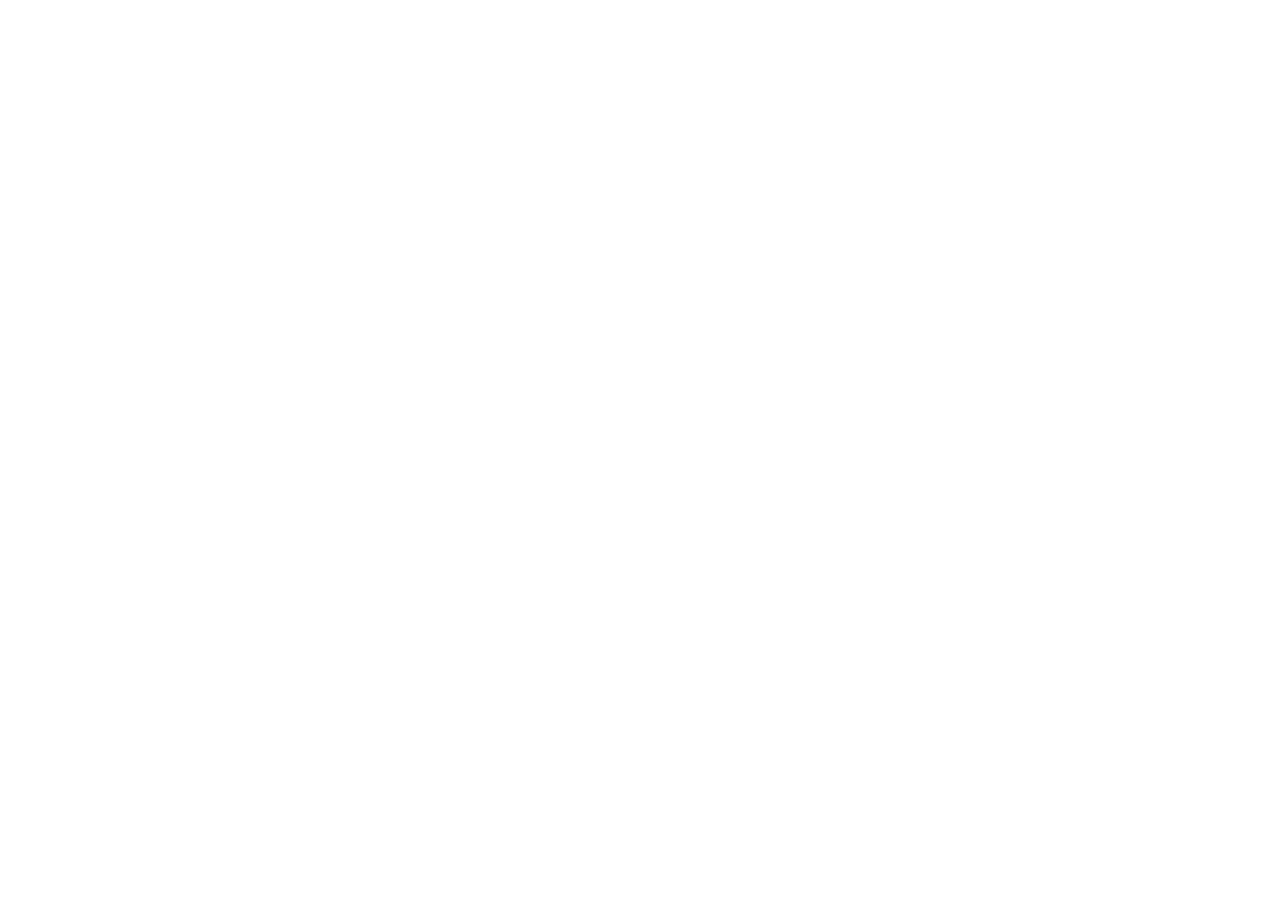
==== contacts.html @ 77419196 "Initial Commit" ====
<!DOCTYPE html>
<html lang="en">

<head>
  <meta charset="UTF-8">
  <meta name="viewport" content="width=device-width, initial-scale=1.0">
  <meta http-equiv="X-UA-Compatible" content="ie=edge">
  <title>Coffee And Cake - Contacts</title>
</head>

<body>
  <!--
    Back to main page

Contact Us
Phone: (000) 000-0000
Email: contacts@coffee-cake.com

  -->
</body>

</html>
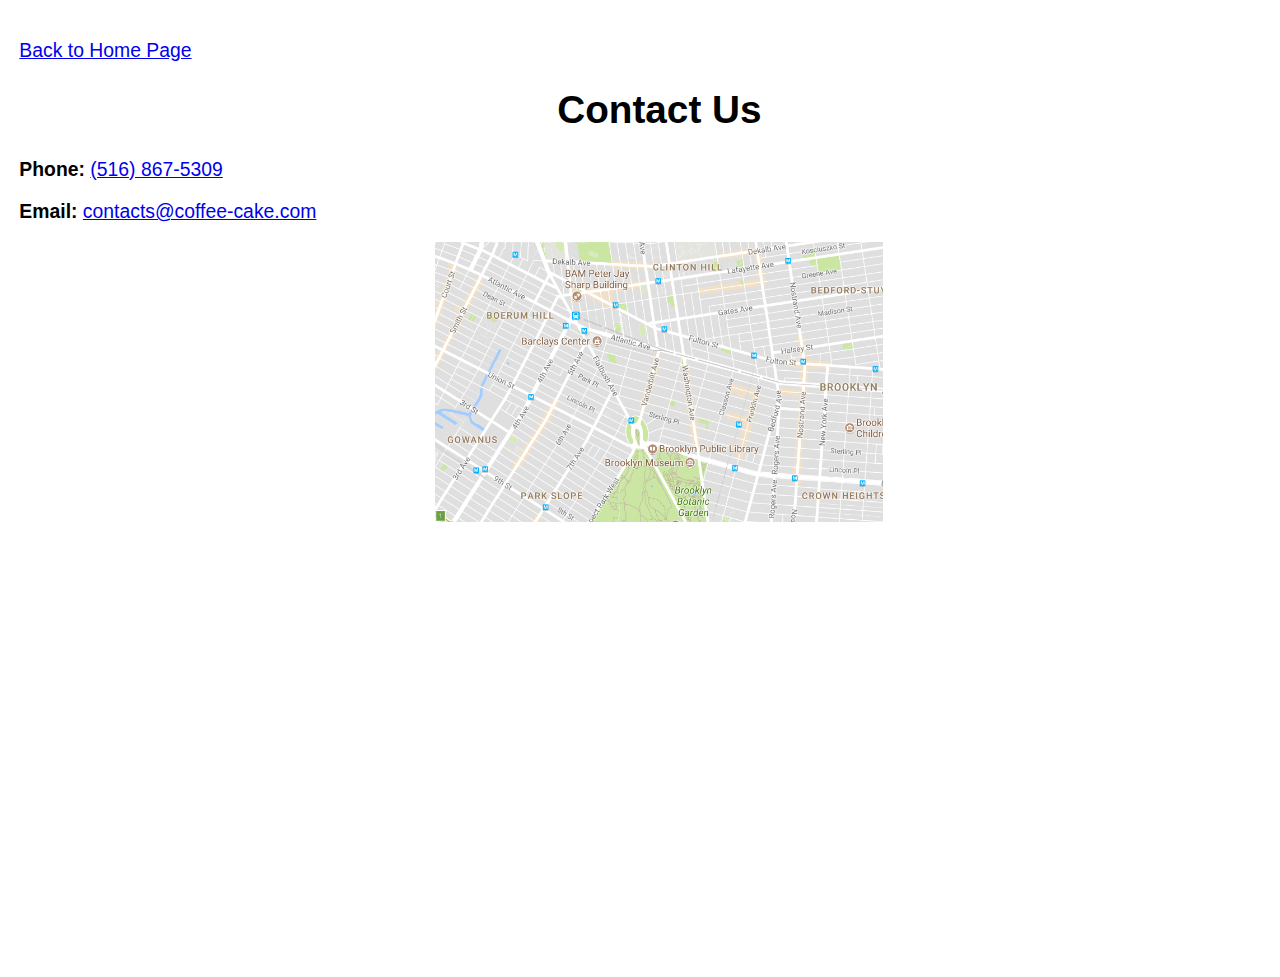
==== commit f8c51332: "Completed the Contact Page" ====
--- a/contacts.html
+++ b/contacts.html
@@ -5,18 +5,24 @@
   <meta charset="UTF-8">
   <meta name="viewport" content="width=device-width, initial-scale=1.0">
   <meta http-equiv="X-UA-Compatible" content="ie=edge">
+  <link rel="stylesheet" href="./css/styles.css">
   <title>Coffee And Cake - Contacts</title>
 </head>
 
 <body>
-  <!--
-    Back to main page
+  <a href="./index.html">Back to Home Page</a>
 
-Contact Us
-Phone: (000) 000-0000
-Email: contacts@coffee-cake.com
+  <h1>Contact Us</h1>
 
-  -->
+  <p><strong>Phone:</strong>
+    <a href="tel:5168675309">(516) 867-5309</a>
+  </p>
+
+  <p><strong>Email:</strong>
+    <a href="mailto:contacts@coffee-cake.com?subject=Gimmie some ding dang cakes!">contacts@coffee-cake.com</a>
+  </p>
+
+  <img class="mapImage" src="./images/map.png" alt="A nice picture of a map!">
 </body>
 
 </html>--- a/css/styles.css
+++ b/css/styles.css
@@ -0,0 +1,30 @@
+html,
+body {
+  width: 100%;
+  min-height: 100vh;
+
+  font-size: 1.1rem;
+  font-family: Arial;
+}
+
+body {
+  margin: 2em 1em;
+}
+
+/* Homepage */
+h1 {
+  text-align: center;
+}
+
+.cakeImage {
+  width: 25%;
+  display: block;
+  margin: 0 auto 2em auto;
+}
+
+/* Contact */
+.mapImage {
+  width: 35%;
+  display: block;
+  margin: 0 auto 2em auto;
+}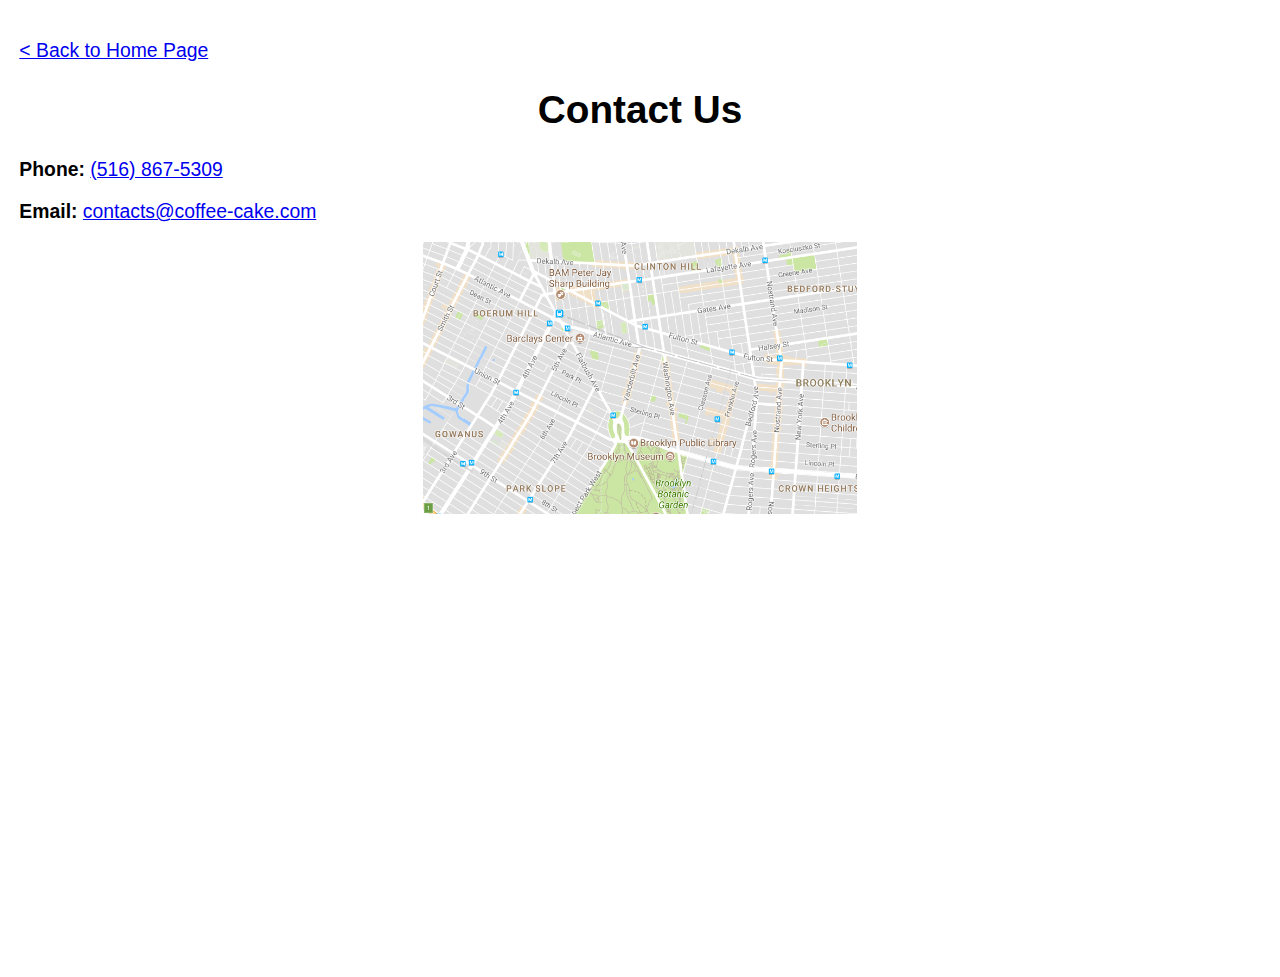
==== commit 44e63419: "Completed sweets page" ====
--- a/contacts.html
+++ b/contacts.html
@@ -10,7 +10,7 @@
 </head>
 
 <body>
-  <a href="./index.html">Back to Home Page</a>
+  <a href="./index.html">&lt; Back to Home Page</a>
 
   <h1>Contact Us</h1>
 
--- a/css/styles.css
+++ b/css/styles.css
@@ -1,8 +1,6 @@
 html,
 body {
-  width: 100%;
   min-height: 100vh;
-
   font-size: 1.1rem;
   font-family: Arial;
 }
@@ -11,7 +9,6 @@
   margin: 2em 1em;
 }
 
-/* Homepage */
 h1 {
   text-align: center;
 }
@@ -27,4 +24,11 @@
   width: 35%;
   display: block;
   margin: 0 auto 2em auto;
+}
+
+/* Sweets */
+.sweetsImage {
+  width: 35%;
+  display: block;
+  margin: 0 auto 2em auto;
 }